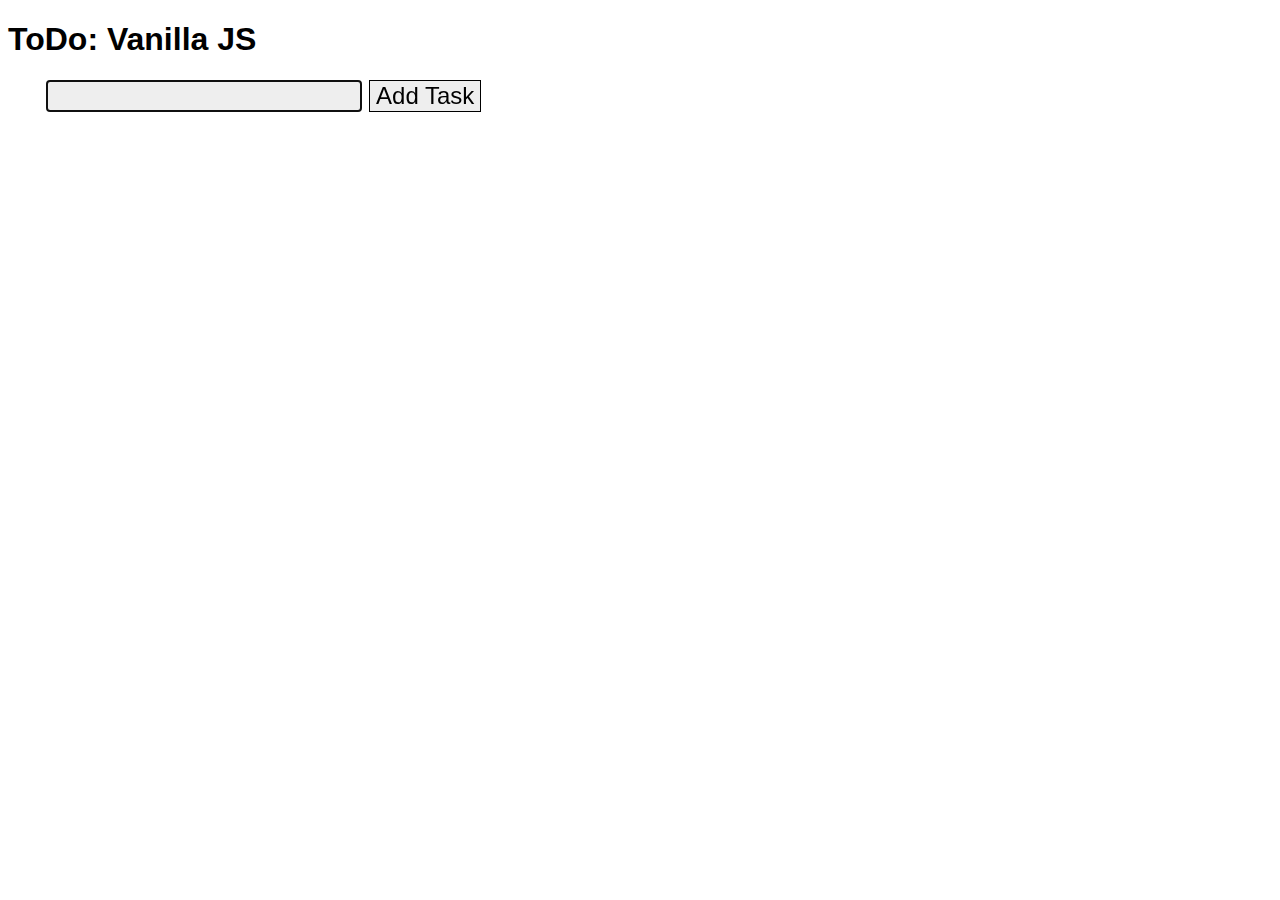
==== index.html @ de5c948e "Generate the new task input with JS." ====
<!DOCTYPE html>
<html>
<head>
<meta charset="UTF-8">
<title>ToDo: Vanilla JS</title>
<script src="index.js" defer></script>
<link rel="stylesheet" href="main.css">
</head>
<body>

<h1>ToDo: Vanilla JS</h1>

<form method="get" action="">
<ul id="tasks"></ul>
</form>

</body>
</html>
---- main.css ----
body {
  font-family: sans-serif;
  background-color: white;
  color: black;
}

fieldset {
  border: none;
}

button, input {
  border: 1px solid black;
  background: #eee;
  color: black;
  font-size: 1.5rem;
  margin-bottom: 0.75rem;
}

input#new-task {
  margin-left: 2.4rem;
}

ul#tasks {
  display: table-row;
  list-style: none;
  font-size: 1.5rem;
  margin-bottom: 0.75rem;
}

@media screen and (prefers-color-scheme: dark) {
  body {
    background-color: black;
    color: white;
  }

  button, input {
    border: 1px solid white;
  }
  input {
    background: #222;
    color: white;
  }
}
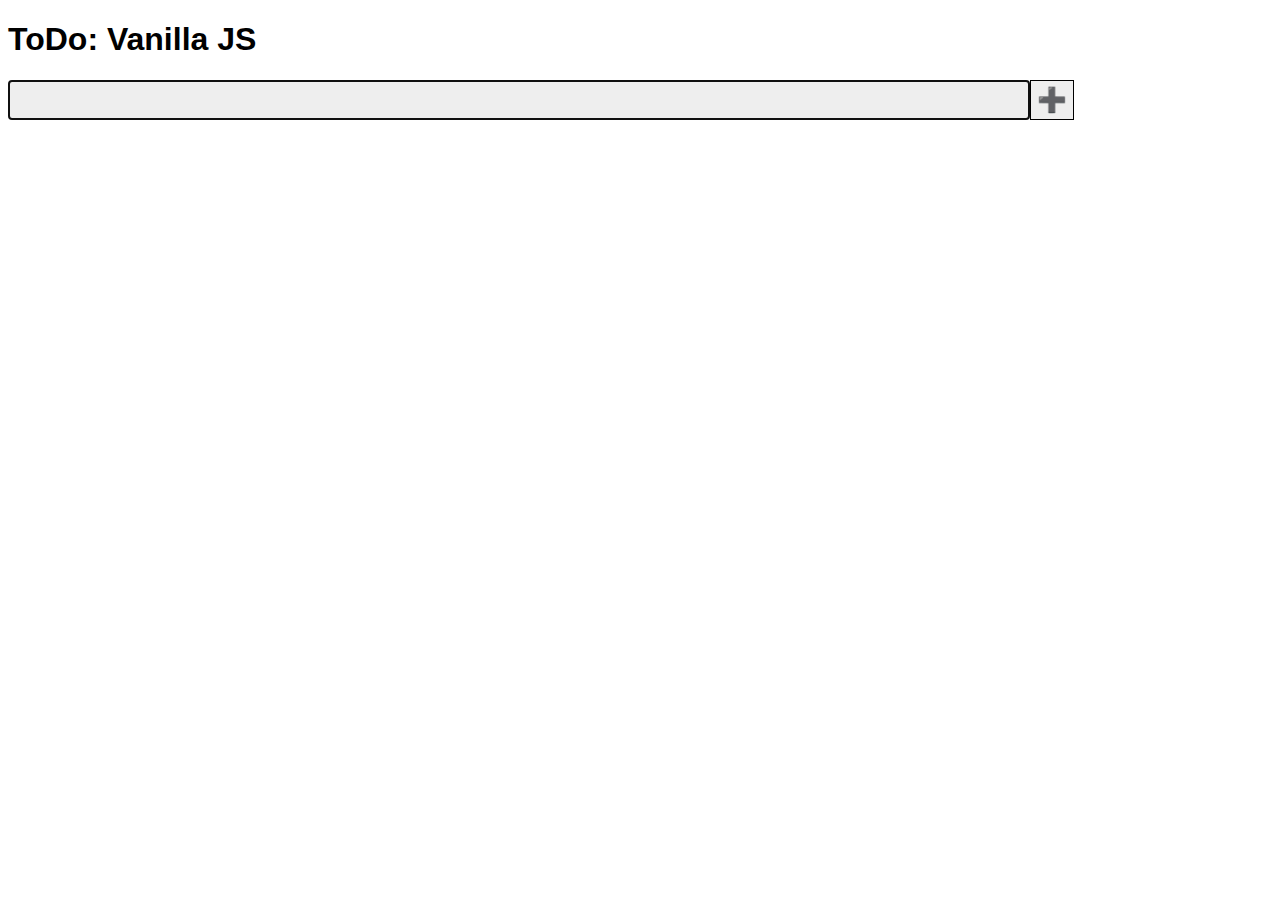
==== commit 92183b93: "Add a viewport meta tag." ====
--- a/index.html
+++ b/index.html
@@ -2,6 +2,7 @@
 <html>
 <head>
 <meta charset="UTF-8">
+<meta name="viewport" content="width=device-width, initial-scale=1.0">
 <title>ToDo: Vanilla JS</title>
 <script src="index.js" defer></script>
 <link rel="stylesheet" href="main.css">
@@ -10,8 +11,8 @@
 
 <h1>ToDo: Vanilla JS</h1>
 
-<form method="get" action="">
-<ul id="tasks"></ul>
+<form id="tasks">
+<ul></ul>
 </form>
 
 </body>
--- a/main.css
+++ b/main.css
@@ -1,43 +1,54 @@
 body {
-  font-family: sans-serif;
-  background-color: white;
-  color: black;
+    font-family: sans-serif;
+    background: white;
+    color: black;
 }
 
 fieldset {
-  border: none;
+    border: none;
+}
+button, input {
+    border: 1px solid black;
+    background: #eee;
+    color: black;
+    font-size: 1.5rem;
+}
+button {
+    height: 2.5rem;
+}
+input {
+    padding: 0.3rem;
 }
 
-button, input {
-  border: 1px solid black;
-  background: #eee;
-  color: black;
-  font-size: 1.5rem;
-  margin-bottom: 0.75rem;
+#tasks ul {
+    display: table-row;
+    font-size: 1.5rem;
 }
 
-input#new-task {
-  margin-left: 2.4rem;
-}
-
-ul#tasks {
-  display: table-row;
-  list-style: none;
-  font-size: 1.5rem;
-  margin-bottom: 0.75rem;
+@media print {
+    h1, button, li:first-child {
+        display: none;
+    }
+    input {
+        background: white;
+        color: black;
+        border: none;
+    }
+    #tasks ul {
+        display: block;
+        list-style-type: "☐";
+    }
 }
 
 @media screen and (prefers-color-scheme: dark) {
-  body {
-    background-color: black;
-    color: white;
-  }
+    body {
+        background: black;
+        color: white;
+    }
 
-  button, input {
-    border: 1px solid white;
-  }
-  input {
-    background: #222;
-    color: white;
-  }
+    button, input {
+        border: 1px solid white;
+        background: #222;
+        color: white;
+    }
 }
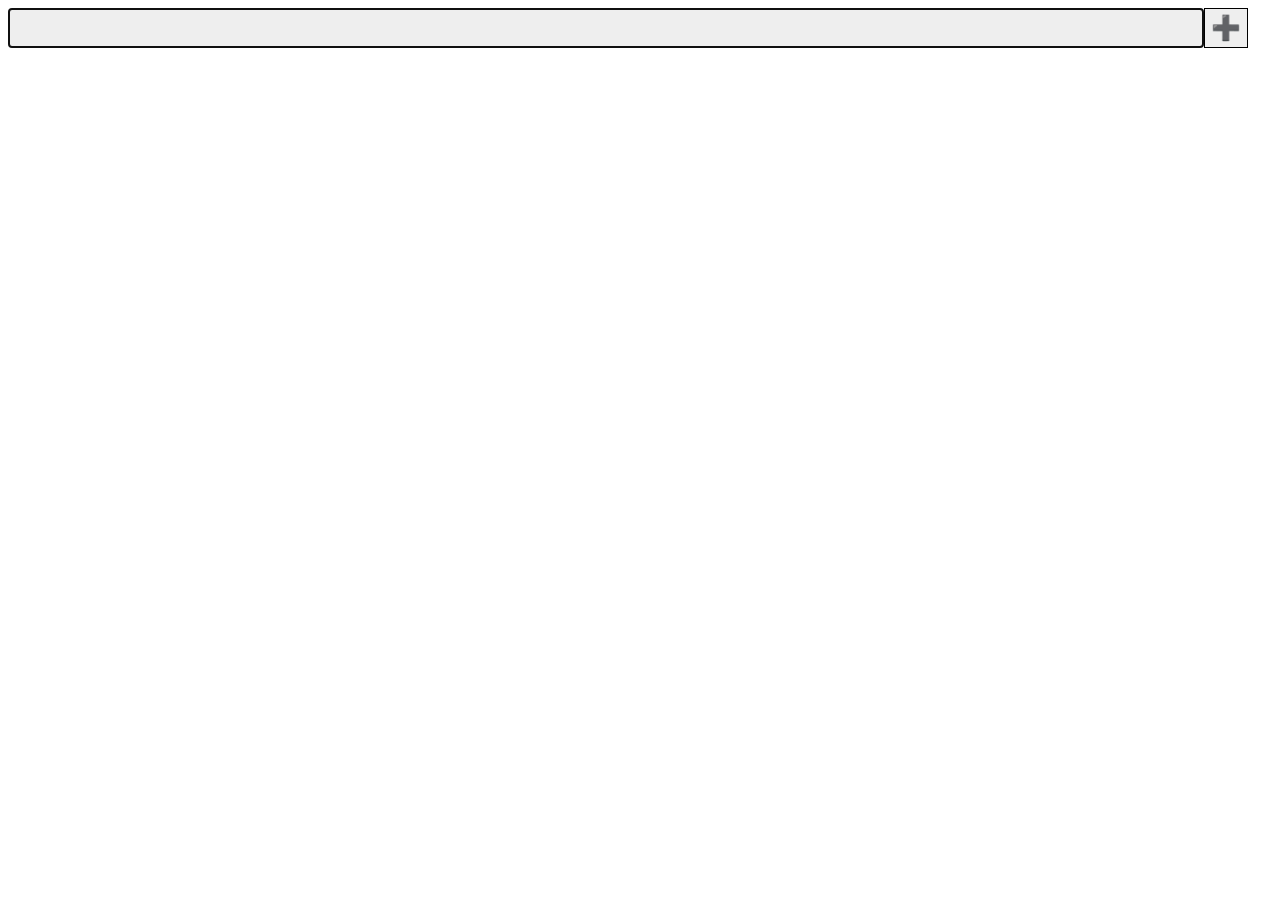
==== commit 8f90aa21: "Remove the page header." ====
--- a/index.html
+++ b/index.html
@@ -6,10 +6,10 @@
 <title>ToDo: Vanilla JS</title>
 <script src="index.js" defer></script>
 <link rel="stylesheet" href="main.css">
+<meta name="author" content="Benjamin Thornton">
+<meta name="description" content="A task list built with vanilla JavaScript">
 </head>
 <body>
-
-<h1>ToDo: Vanilla JS</h1>
 
 <form id="tasks">
 <ul></ul>
--- a/main.css
+++ b/main.css
@@ -24,9 +24,14 @@
     display: table-row;
     font-size: 1.5rem;
 }
+#tasks input {
+    width: calc(100vw - 6rem);
+}
 
 @media print {
-    h1, button, li:first-child {
+    h1,
+    button,
+    #tasks li:first-child {
         display: none;
     }
     input {
@@ -45,9 +50,13 @@
         background: black;
         color: white;
     }
-
     button, input {
-        border: 1px solid white;
+        border-color: white;
+    }
+    button {
+        background-color: #eee;
+    }
+    input {
         background: #222;
         color: white;
     }
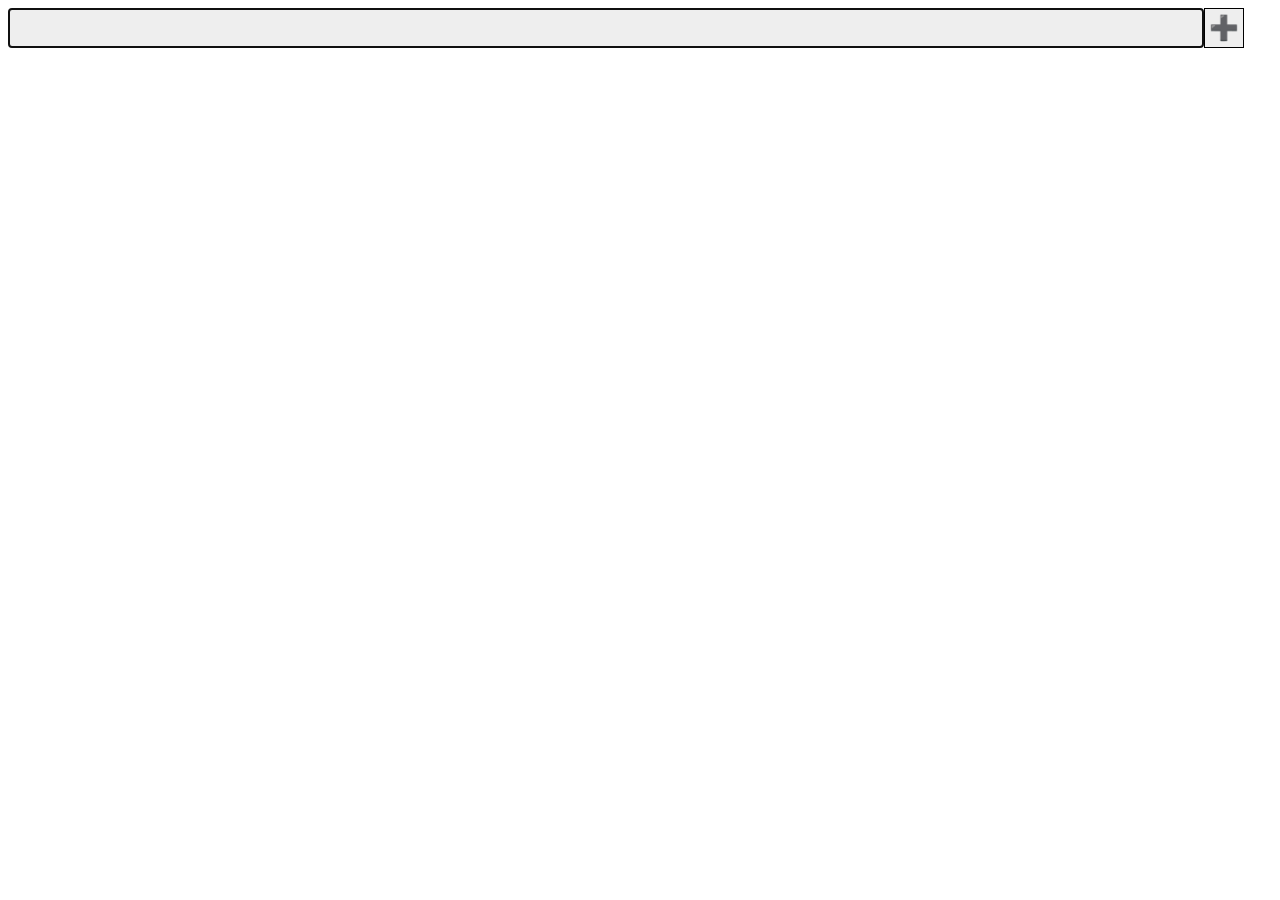
==== commit b59f9ea0: "Support apple-touch-icon." ====
--- a/index.html
+++ b/index.html
@@ -6,6 +6,12 @@
 <title>ToDo: Vanilla JS</title>
 <script src="index.js" defer></script>
 <link rel="stylesheet" href="main.css">
+<link rel="apple-touch-icon" type="image/png" href="img/apple-touch-icon.png" sizes="180x180">
+<link rel="icon" type="image/png" href="img/favicon-16.png" sizes="16x16">
+<link rel="icon" type="image/png" href="img/favicon-32.png" sizes="32x32">
+<link rel="icon" type="image/vnd" href="img/favicon.ico" sizes="48x48">
+<link rel="icon" type="image/png" href="img/favicon-192.png" sizes="192x192">
+<link rel="icon" type="image/png" href="img/favicon-512.png" sizes="512x512">
 <meta name="author" content="Benjamin Thornton">
 <meta name="description" content="A task list built with vanilla JavaScript">
 </head>
--- a/main.css
+++ b/main.css
@@ -12,12 +12,11 @@
     background: #eee;
     color: black;
     font-size: 1.5rem;
+    padding: 0.3rem;
 }
 button {
     height: 2.5rem;
-}
-input {
-    padding: 0.3rem;
+    width: 2.5rem;
 }
 
 #tasks ul {
@@ -26,6 +25,10 @@
 }
 #tasks input {
     width: calc(100vw - 6rem);
+}
+#tasks li {
+    display: flex;
+    flex-wrap: nowrap;
 }
 
 @media print {
@@ -54,7 +57,7 @@
         border-color: white;
     }
     button {
-        background-color: #eee;
+        background: #eee;
     }
     input {
         background: #222;
